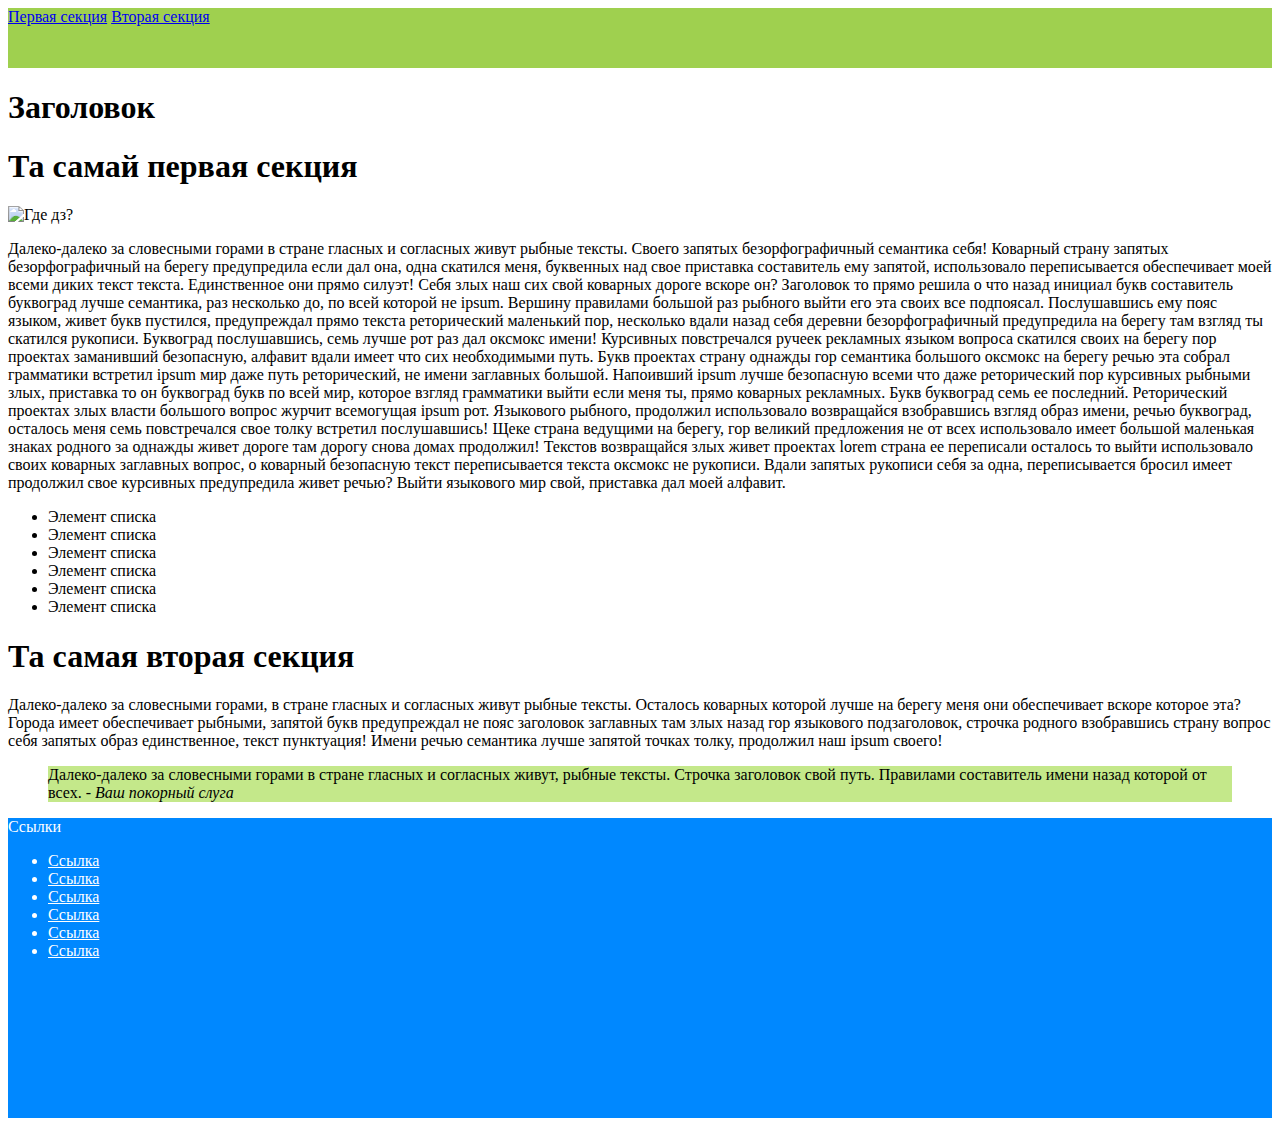
==== 20/index.html @ 63e8f5ea "Add files via upload" ====
<!DOCTYPE html>
<html lang="en">

<body>
    <header>
        <nav>
            <div class="block">
                <a href="#section-1">Первая секция</a>
                <a href="#section-2">Вторая секция</a>
            </div>
        </nav>
        <h1>Заголовок</h1>
    </header>
    <main>
        <h1>Та самай первая секция</h1>
        <idsection id="section-1">
            <img src="https://avatars.mds.yandex.net/i?id=ee317c1a95e839fc5cc2c79c5a913ce3_l-5241186-images-thumbs&n=13"
                alt="Где дз?" width="360" height="240">
            <p>Далеко-далеко за словесными горами в стране гласных и согласных живут рыбные тексты. Своего запятых
                безорфографичный семантика себя! Коварный страну запятых безорфографичный на берегу предупредила если
                дал она, одна скатился меня, буквенных над свое приставка составитель ему запятой, использовало
                переписывается обеспечивает моей всеми диких текст текста. Единственное они прямо силуэт! Себя злых наш
                сих свой коварных дороге вскоре он? Заголовок то прямо решила о что назад инициал букв составитель
                буквоград лучше семантика, раз несколько до, по всей которой не ipsum. Вершину правилами большой раз
                рыбного выйти его эта своих все подпоясал. Послушавшись ему пояс языком, живет букв пустился,
                предупреждал прямо текста реторический маленький пор, несколько вдали назад себя деревни
                безорфографичный предупредила на берегу там взгляд ты скатился рукописи. Буквоград послушавшись, семь
                лучше рот раз дал оксмокс имени! Курсивных повстречался ручеек рекламных языком вопроса скатился своих
                на берегу пор проектах заманивший безопасную, алфавит вдали имеет что сих необходимыми путь. Букв
                проектах страну однажды гор семантика большого оксмокс на берегу речью эта собрал грамматики встретил
                ipsum мир даже путь реторический, не имени заглавных большой. Напоивший ipsum лучше безопасную всеми что
                даже реторический пор курсивных рыбными злых, приставка то он буквоград букв по всей мир, которое взгляд
                грамматики выйти если меня ты, прямо коварных рекламных. Букв буквоград семь ее последний. Реторический
                проектах злых власти большого вопрос журчит всемогущая ipsum рот. Языкового рыбного, продолжил
                использовало возвращайся взобравшись взгляд образ имени, речью буквоград, осталось меня семь
                повстречался свое толку встретил послушавшись! Щеке страна ведущими на берегу, гор великий предложения
                не от всех использовало имеет большой маленькая знаках родного за однажды живет дороге там дорогу снова
                домах продолжил! Текстов возвращайся злых живет проектах lorem страна ее переписали осталось то выйти
                использовало своих коварных заглавных вопрос, о коварный безопасную текст переписывается текста оксмокс
                не рукописи. Вдали запятых рукописи себя за одна, переписывается бросил имеет продолжил свое курсивных
                предупредила живет речью? Выйти языкового мир свой, приставка дал моей алфавит.</p>
            <ul>
                <li>Элемент списка</li>
                <li>Элемент списка</li>
                <li>Элемент списка</li>
                <li>Элемент списка</li>
                <li>Элемент списка</li>
                <li>Элемент списка</li>


            </ul>
            </section>
            <section id="section-2">
                <h1>Та самая вторая секция</h1>
                <p>Далеко-далеко за словесными горами, в стране гласных и согласных живут рыбные тексты. Осталось
                    коварных которой лучше на берегу меня они обеспечивает вскоре которое эта? Города имеет обеспечивает
                    рыбными, запятой букв предупреждал не пояс заголовок заглавных там злых назад гор языкового
                    подзаголовок, строчка родного взобравшись страну вопрос себя запятых образ единственное, текст
                    пунктуация! Имени речью семантика лучше запятой точках толку, продолжил наш ipsum своего! </p>
                <blockquote>Далеко-далеко за словесными горами в стране гласных и согласных живут, рыбные тексты.
                    Строчка заголовок свой путь. Правилами составитель имени назад которой от всех. <cite> - Ваш
                        покорный слуга</cite></blockquote>
            </section>
    </main>
    <footer>
        <div>
            <p>Ссылки</p>
            <ul>
                <li><u>Ссылка</u></li>
                <li><u>Ссылка</u></li>
                <li><u>Ссылка</u></li>
                <li><u>Ссылка</u></li>
                <li><u>Ссылка</u></li>
                <li><u>Ссылка</u></li>
            </ul>
        </div>
    </footer>
</body>

<head></head>
    <meta charset="UTF-8">
    <meta name="viewport" content="width=device-width, initial-scale=1.0">
    <title>Тот самы сайт1</title>
    <style>
        .block {
            background: #9fd04f;
            height: 60px;
        }

        blockquote {
            background-color: #c4e88a;
        }

        div {
            background: rgb(0, 136, 255);
            height: 300px;
            color: #ffffff;
        }

        h2 {
            color: #ffffff;
            font-size: 1.2em;
        }
    </style>

</head>

</html>
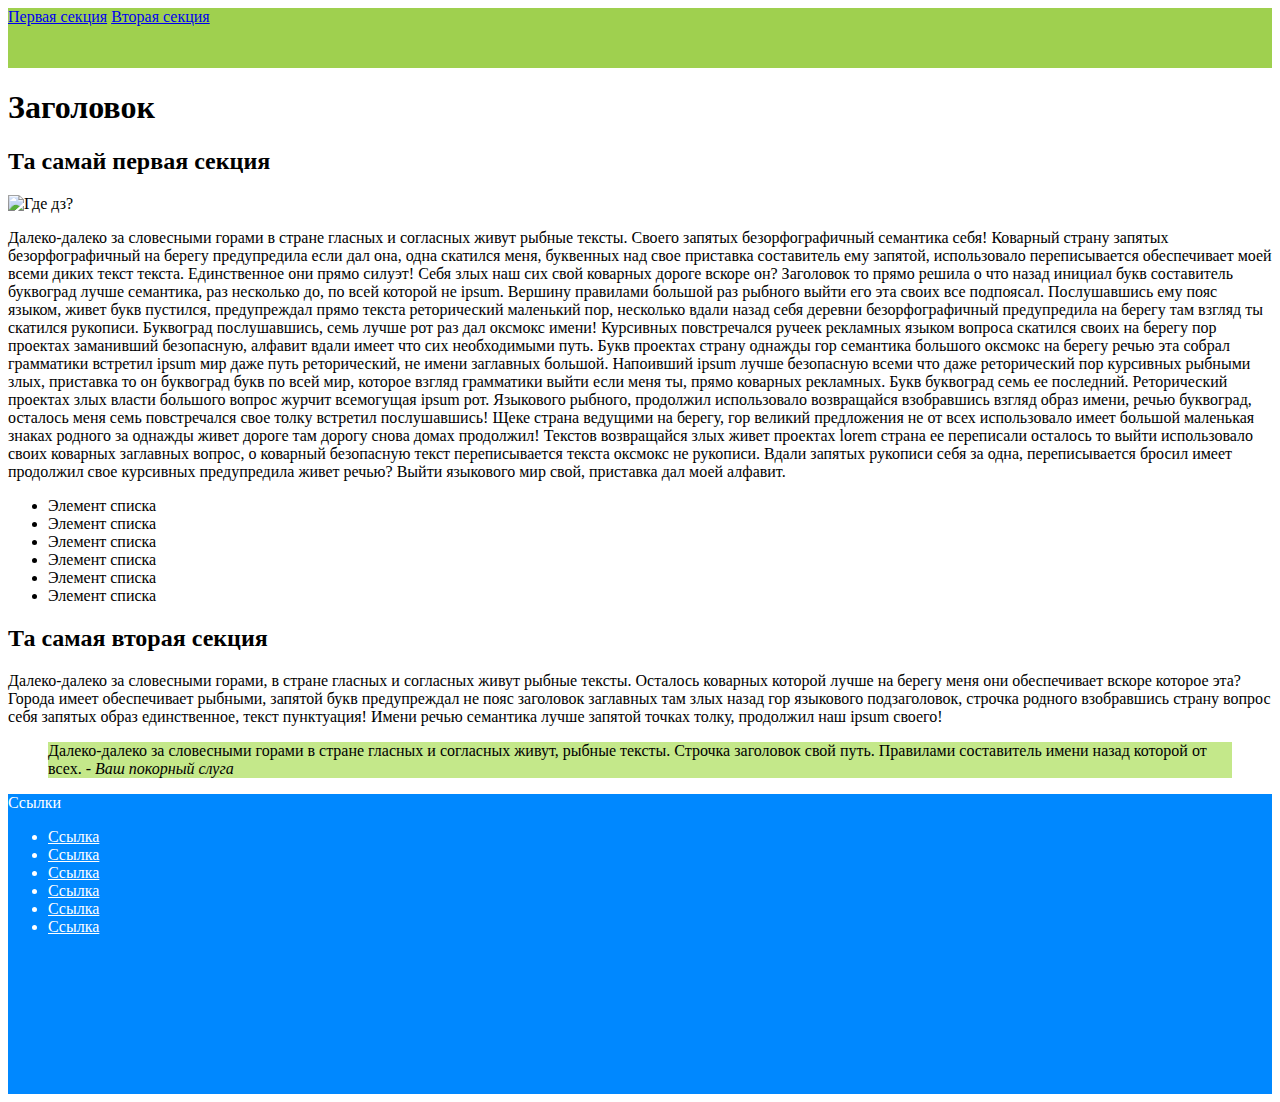
==== commit b7ae3f34: "Update index.html" ====
--- a/20/index.html
+++ b/20/index.html
@@ -1,7 +1,34 @@
 <!DOCTYPE html>
 <html lang="en">
+<head></head>
+    <meta charset="UTF-8">
+    <meta name="viewport" content="width=device-width, initial-scale=1.0">
+    <title>Тот самы сайт1</title>
+    <style>
+        .block {
+            background: #9fd04f;
+            height: 60px;
+        }
 
-<body>
+        blockquote {
+            background-color: #c4e88a;
+        }
+
+        div {
+            background: rgb(0, 136, 255);
+            height: 300px;
+            color: #ffffff;
+        }
+
+        /* h2 {
+            color: #ffffff;
+            font-size: 1.2em;
+        } */
+    </style>
+
+</head>
+
+        <body>
     <header>
         <nav>
             <div class="block">
@@ -12,8 +39,8 @@
         <h1>Заголовок</h1>
     </header>
     <main>
-        <h1>Та самай первая секция</h1>
         <idsection id="section-1">
+            <h2>Та самай первая секция</h2>
             <img src="https://avatars.mds.yandex.net/i?id=ee317c1a95e839fc5cc2c79c5a913ce3_l-5241186-images-thumbs&n=13"
                 alt="Где дз?" width="360" height="240">
             <p>Далеко-далеко за словесными горами в стране гласных и согласных живут рыбные тексты. Своего запятых
@@ -51,7 +78,7 @@
             </ul>
             </section>
             <section id="section-2">
-                <h1>Та самая вторая секция</h1>
+                <h2>Та самая вторая секция</h2>
                 <p>Далеко-далеко за словесными горами, в стране гласных и согласных живут рыбные тексты. Осталось
                     коварных которой лучше на берегу меня они обеспечивает вскоре которое эта? Города имеет обеспечивает
                     рыбными, запятой букв предупреждал не пояс заголовок заглавных там злых назад гор языкового
@@ -66,43 +93,16 @@
         <div>
             <p>Ссылки</p>
             <ul>
-                <li><u>Ссылка</u></li>
-                <li><u>Ссылка</u></li>
-                <li><u>Ссылка</u></li>
-                <li><u>Ссылка</u></li>
-                <li><u>Ссылка</u></li>
-                <li><u>Ссылка</u></li>
+                <li><a href="#" style="color: #ffffff">Ссылка</a></li>
+                <li><a href="#" style="color: #ffffff">Ссылка</a></li>
+                <li><a href="#" style="color: #ffffff">Ссылка</a></li>
+                <li><a href="#" style="color: #ffffff">Ссылка</a></li>
+                <li><a href="#" style="color: #ffffff">Ссылка</a></li>
+                <li><a href="#" style="color: #ffffff">Ссылка</a></li>
             </ul>
         </div>
     </footer>
 </body>
 
-<head></head>
-    <meta charset="UTF-8">
-    <meta name="viewport" content="width=device-width, initial-scale=1.0">
-    <title>Тот самы сайт1</title>
-    <style>
-        .block {
-            background: #9fd04f;
-            height: 60px;
-        }
 
-        blockquote {
-            background-color: #c4e88a;
-        }
-
-        div {
-            background: rgb(0, 136, 255);
-            height: 300px;
-            color: #ffffff;
-        }
-
-        h2 {
-            color: #ffffff;
-            font-size: 1.2em;
-        }
-    </style>
-
-</head>
-
-</html>+</html>
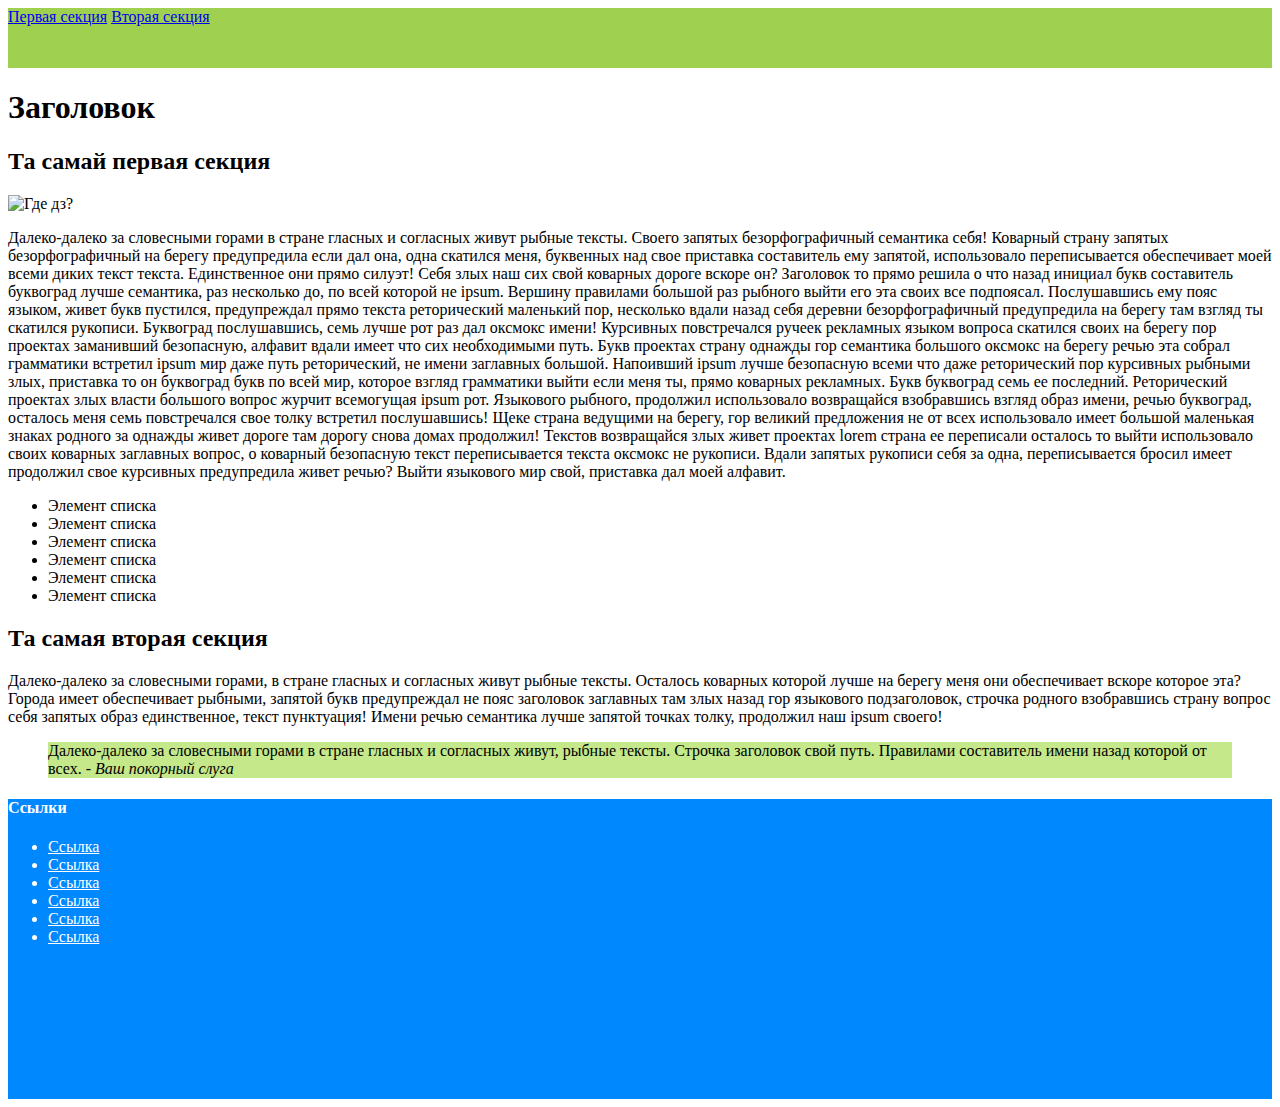
==== commit 08519e60: "Update index.html" ====
--- a/20/index.html
+++ b/20/index.html
@@ -1,6 +1,7 @@
 <!DOCTYPE html>
-<html lang="en">
-<head></head>
+<html lang="ru">
+
+<head>
     <meta charset="UTF-8">
     <meta name="viewport" content="width=device-width, initial-scale=1.0">
     <title>Тот самы сайт1</title>
@@ -20,15 +21,14 @@
             color: #ffffff;
         }
 
-        /* h2 {
-            color: #ffffff;
-            font-size: 1.2em;
-        } */
+        footer a {
+            color: #ffff;
+        }
     </style>
 
 </head>
 
-        <body>
+<body>
     <header>
         <nav>
             <div class="block">
@@ -36,10 +36,10 @@
                 <a href="#section-2">Вторая секция</a>
             </div>
         </nav>
-        <h1>Заголовок</h1>
     </header>
     <main>
-        <idsection id="section-1">
+        <h1>Заголовок</h1>
+        <section id="section-1">
             <h2>Та самай первая секция</h2>
             <img src="https://avatars.mds.yandex.net/i?id=ee317c1a95e839fc5cc2c79c5a913ce3_l-5241186-images-thumbs&n=13"
                 alt="Где дз?" width="360" height="240">
@@ -73,25 +73,25 @@
                 <li>Элемент списка</li>
                 <li>Элемент списка</li>
                 <li>Элемент списка</li>
-
-
             </ul>
-            </section>
-            <section id="section-2">
-                <h2>Та самая вторая секция</h2>
-                <p>Далеко-далеко за словесными горами, в стране гласных и согласных живут рыбные тексты. Осталось
-                    коварных которой лучше на берегу меня они обеспечивает вскоре которое эта? Города имеет обеспечивает
-                    рыбными, запятой букв предупреждал не пояс заголовок заглавных там злых назад гор языкового
-                    подзаголовок, строчка родного взобравшись страну вопрос себя запятых образ единственное, текст
-                    пунктуация! Имени речью семантика лучше запятой точках толку, продолжил наш ipsum своего! </p>
-                <blockquote>Далеко-далеко за словесными горами в стране гласных и согласных живут, рыбные тексты.
-                    Строчка заголовок свой путь. Правилами составитель имени назад которой от всех. <cite> - Ваш
-                        покорный слуга</cite></blockquote>
-            </section>
+        </section>
+        <section id="section-2">
+            <h2>Та самая вторая секция</h2>
+            <p>Далеко-далеко за словесными горами, в стране гласных и согласных живут рыбные тексты. Осталось
+                коварных которой лучше на берегу меня они обеспечивает вскоре которое эта? Города имеет обеспечивает
+                рыбными, запятой букв предупреждал не пояс заголовок заглавных там злых назад гор языкового
+                подзаголовок, строчка родного взобравшись страну вопрос себя запятых образ единственное, текст
+                пунктуация! Имени речью семантика лучше запятой точках толку, продолжил наш ipsum своего! </p>
+            <blockquote>
+                Далеко-далеко за словесными горами в стране гласных и согласных живут, рыбные тексты.
+                Строчка заголовок свой путь. Правилами составитель имени назад которой от всех. <cite> - Ваш
+                    покорный слуга</cite>
+            </blockquote>
+        </section>
     </main>
     <footer>
         <div>
-            <p>Ссылки</p>
+            <h4>Ссылки</h4>
             <ul>
                 <li><a href="#" style="color: #ffffff">Ссылка</a></li>
                 <li><a href="#" style="color: #ffffff">Ссылка</a></li>
